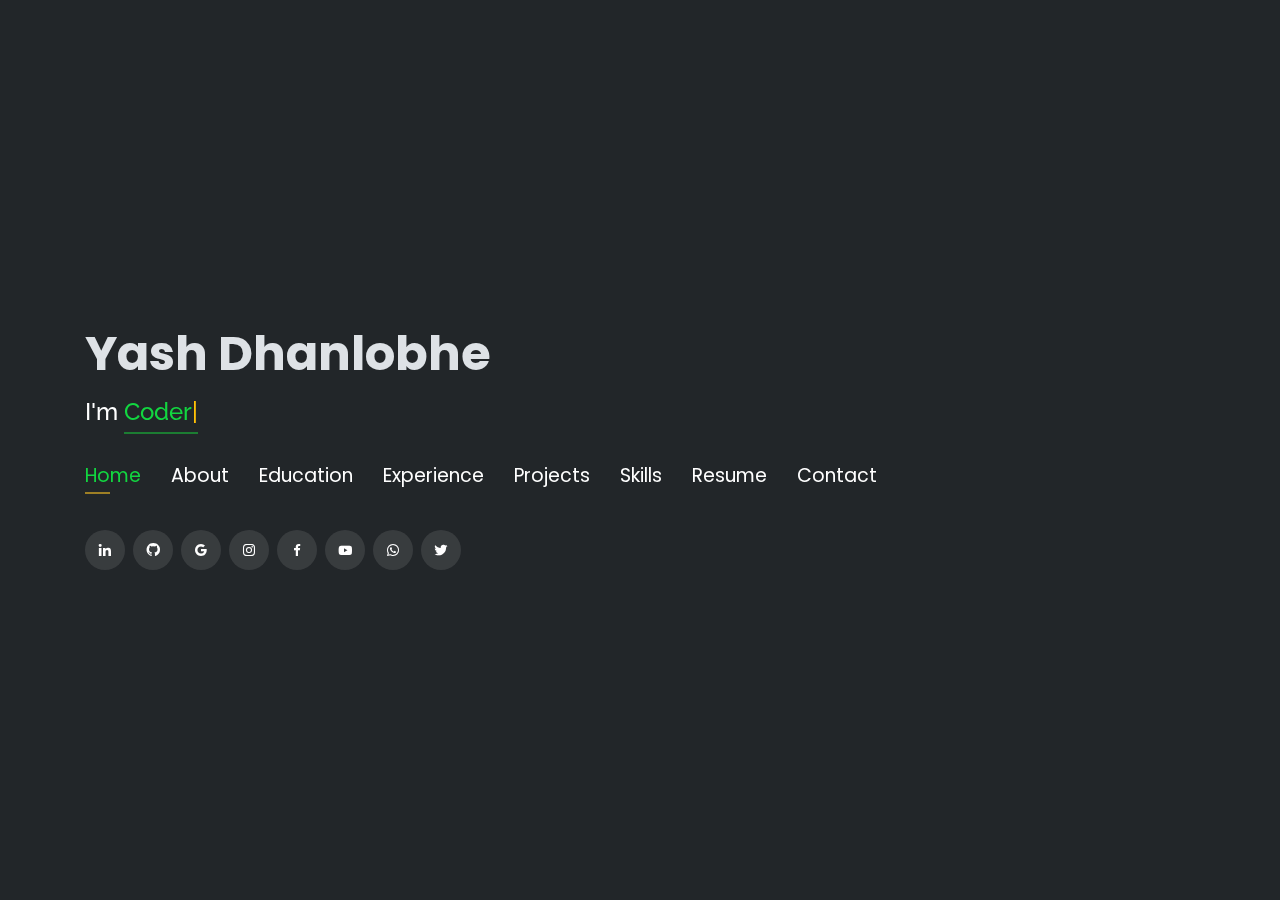
==== public/index.html @ fb6085e0 "added new resume link" ====
<!DOCTYPE html>
<html lang="en">

<head>
  <!-- Google Tag Manager -->
  <script>(function(w,d,s,l,i){w[l]=w[l]||[];w[l].push({'gtm.start':
  new Date().getTime(),event:'gtm.js'});var f=d.getElementsByTagName(s)[0],
  j=d.createElement(s),dl=l!='dataLayer'?'&l='+l:'';j.async=true;j.src=
  'https://www.googletagmanager.com/gtm.js?id='+i+dl;f.parentNode.insertBefore(j,f);
  })(window,document,'script','dataLayer','GTM-5BB8W2X');</script>
  <!-- End Google Tag Manager -->
  <link rel="icon" type="image/png" href="favicon.png"/>
  <meta charset="utf-8">
  <meta content="width=device-width, initial-scale=1.0" name="viewport">

  <title>Yash Dhanlobhe</title>
  <meta content="" name="descriptison">
  <meta content="yashdhanlobhe yash dhanlobhe flutter developer android developer android web developement" name="keywords">

  <!-- Google Fonts -->
  <link href="https://fonts.googleapis.com/css?family=Open+Sans:300,300i,400,400i,600,600i,700,700i|Raleway:300,300i,400,400i,500,500i,600,600i,700,700i|Poppins:300,300i,400,400i,500,500i,600,600i,700,700i" rel="stylesheet">

  <!-- Vendor CSS Files -->
  <link href="assets/vendor/bootstrap/css/bootstrap.min.css" rel="stylesheet">
  <link href="assets/vendor/icofont/icofont.min.css" rel="stylesheet">
  <link href="assets/vendor/remixicon/remixicon.css" rel="stylesheet">
  <link href="assets/vendor/owl.carousel/assets/owl.carousel.min.css" rel="stylesheet">
  <link href="assets/vendor/boxicons/css/boxicons.min.css" rel="stylesheet">
  <link href="assets/vendor/venobox/venobox.css" rel="stylesheet">

  <!-- Template Main CSS File -->
  <link href="assets/css/style.css" rel="stylesheet">


  <!-- Global site tag (gtag.js) - Google Analytics -->
  <script async src="https://www.googletagmanager.com/gtag/js?id=UA-169007209-3"></script>
  <script>
    window.dataLayer = window.dataLayer || [];
    function gtag(){dataLayer.push(arguments);}
    gtag('js', new Date());

    gtag('config', 'UA-169007209-3');
  </script>

</head>

<body>
  <header id="header" class="header-tops">

    <div class="container">

      <h1><a href="index.html">Yash  Dhanlobhe</a></h1>
      <h2 style="color:#fff">I'm <span class="typing" style="color:#12D640"></span></h2>
      <nav class="nav-menu d-none d-lg-block">
        <ul>
          <li class="active"><a href="#header"> <span>Home</span></a></li>
          <li><a href="#about"><span>About</span></a></li>
          <li><a href="#education"> <span>Education</span></a></li>
          <li><a href="#experience"> <span>Experience</span></a></li>
<!--           <li><a href="#projects"> <span>Projects</span></a></li>
 -->          <li><a href="#portfolio"> <span>Projects</span></a></li>
          <li><a href="#skills"> <span>Skills</span></a></li>
          <li><a href="https://www.yashdhanlobhe.website/resume" target="_blank"> <span>Resume</span></a></li>
          <!-- <li><a href="#links"> <span>Resume & Links</span></a></li> -->
          <li><a href="#contacts"> <span>Contact</span></a></li>

        </ul>
      </nav><!-- .nav-menu -->

      <div class="social-links">
        <div class="linkedin"><a href="https://www.linkedin.com/in/yashdhanlobhe/" target="_blank" class="linkedin"><i class="bx bxl-linkedin"></i></a></div>
        <div class="github"><a href="https://github.com/billion-yash" target="_blank" class="github"><i class="bx bxl-github"></i></a></div>
        <div class="mail"><a href="mailto:ydhanlobhe1930@gmail.com" target="_blank" class="mail"><i class="bx bxl-google"></i></a></div>
        <div class="instagram"><a href="https://www.instagram.com/its__yassh/" target="_blank" class="instagram"><i class="bx bxl-instagram"></i></a></div>
        <div class="facebook"><a href="https://www.facebook.com/yash.dhanlobhe.96/" target="_blank" class="facebook"><i class="bx bxl-facebook"></i></a></div>
        <div class="youtube"><a href="https://www.youtube.com/channel/UCmU-70xWRx32DZtZ6pkHKYQ" target="_blank" class="youtube"><i class="bx bxl-youtube"></i></a></div>
        <div class="whatsapp"><a href="tel:+918668611930" target="_blank" class="whatsapp"><i class="bx bxl-whatsapp"></i></a></div>
        <div class="twitter"><a href="https://twitter.com/dhanlobhe_yash" target="_blank" class="twitter"><i class="bx bxl-twitter"></i></a></div>
      </div>

    </div>
  </header><!-- End Header -->

  <!-- ======= About Section ======= -->
  <section id="about" class="about">

    <!-- ======= About Me ======= -->
    <div class="about-me container">

      <div class="section-title">
        <h2>About</h2>
      </div>

      <div class="row">
        <div class="col-lg-4" data-aos="fade-right">
          <img src="assets/img/me.jpg" class="img-fluid" alt="">
        </div>
        <div class="col-lg-8 pt-4 pt-lg-0 content" data-aos="fade-left">
          <p>I am Yash A. Dhanlobhe. Currently pursuing Information Technology B.Tech degree in Karad, India.
             My passion is improving user experience & developing apps which users will enjoy interacting with.
              I know how to get a Job done and what it takes. I have gained experience in Android & Flutter App
               development. Please feel free to contact. Cheers !!!</p>
          <div class="row">
            <div class="col-lg-6">
              <ul>
                <li><i class="icofont-rounded-right"></i> <strong>Birthday:</strong>  30 Sep 2001</li>
                <li><i class="icofont-rounded-right"></i> <strong>Phone:</strong> +91 8668611930</li>
              </ul>
            </div>
            <div class="col-lg-6">
              <ul>
                <li><i class="icofont-rounded-right"></i> <strong>City:</strong> Kolhapur, India</li>
                <li><i class="icofont-rounded-right"></i> <strong>Email:</strong> ydhanlobhe1930@gmail.com</li>
              </ul>
            </div>
          </div>
        </div>
      </div>

    </div><!-- End About Me -->

    <!-- ======= Interests ======= -->
    <div class="interests container">

      <div class="section-title">
        <h2>Interests</h2>
      </div>

      <div class="row">
        <div class="col-lg-3 col-md-4">
          <div class="icon-box">
            <i class="ri-global-line" style="color: #ffbb2c;"></i>
            <h3>Software Development</h3>
          </div>
        </div>
        <div class="col-lg-3 col-md-4 mt-4 mt-md-0">
          <div class="icon-box">
            <i class="ri-database-2-line" style="color: #5578ff;"></i>
            <h3>App Development</h3>
          </div>
        </div>
        <div class="col-lg-3 col-md-4 mt-4 mt-md-0">
          <div class="icon-box">
            <i class="ri-camera-3-line" style="color: #e80368;"></i>
            <h3>Entrepreneurship</h3>
          </div>
        </div>
        <div class="col-lg-3 col-md-4 mt-4 mt-lg-0">
          <div class="icon-box">
            <i class="ri-english-input" style="color: #1c7d32;"></i>
            <h3>UI/UX</h3>
          </div>
        </div>
        <!-- <div class="col-lg-3 col-md-4 mt-4">
          <div class="icon-box">
            <i class="ri-code-s-slash-fill" style="color: #28a745;"></i>
            <h3>Competitive Programming</h3>
          </div>
        </div> -->
        <div class="col-lg-3 col-md-4 mt-4">
          <div class="icon-box">
            <i class="ri-bar-chart-box-line" style="color: #f1081f;"></i>
            <h3>Competitive Programming</h3>
          </div>
        </div>
        <div class="col-lg-3 col-md-4 mt-4">
          <div class="icon-box">
            <i class="ri-file-list-3-line" style="color: #47aeff;"></i>
            <h3>Algorithms</h3>
          </div>
        </div>
        <!-- <div class="col-lg-3 col-md-4 mt-4">
          <div class="icon-box">
            <i class="ri-image-line" style="color: #ffc107;"></i>
            <h3></h3>
          </div>
        </div> -->
      </div>

    </div><!-- End Interests -->
  </section><!-- End About Section -->



  <!-- ======= Education Section ======= -->
  <section id="education" class="services">
    <div class="container">
      <div class="section-title">
        <h2>Education</h2>
      </div>
      <div class="row">
        <div class="col-lg-12" data-aos="fade-up" style="display: inline-block;">


            <div class="col-md-4 mt-4 mt-md-0 icon-box" data-aos="fade-up" data-aos-delay="100" style="padding:0px 0px;padding-bottom: 5px;display: inline-block;">
              <img src="assets/img/education/gcek.png " class="img-fluid" alt="">
              <!-- <h4 style="text-align:left;"><a href="https://www.asu.edu/" target="_blank" style="color:#12d640">Arizona State University</a><br> </h4> -->
              <p style="text-align:left;color:#fff;padding: 5px 10px;"><em>B.Tech. in Information Technology</em></p>
              <h5 style="text-align:left;padding: 0px 10px;">Sep 2019 - Present</h5>
              <h6 style="text-align:left;color:#fff;padding: 0px 10px;">Relevant Coursework</h6>
              <ul style="text-align:left;color:#fff;">
                <li>Database Management Systems</li>
                <li>Operating Systems</li>
                <li>Algorithms &amp; Other CS skills</li>
              </ul>
            </div>
            <div class="col-md-4 mt-4 mt-md-0 icon-box" data-aos="fade-up" data-aos-delay="100" style="padding:0px 0px;padding-bottom: 5px;display: inline-block;">
              <img src="assets/img/education/sgi.png" class="img-fluid" alt="">
              <!-- <h4 style="text-align:left;"><a href="https://ahduni.edu.in/" target="_blank" style="color:#12d640">Ahmedabad University</a><br> </h4> -->
              <p style="text-align:left;color:#fff;padding: 5px 10px;"><em>Highschool</em></p>
              <h5 style="text-align:left;padding: 0px 10px;">May 2017 - May 2019</h5>
              <h6 style="text-align:left;color:#fff;padding: 0px 10px;">Relevant Coursework</h6>
              <ul style="text-align:left;color:#fff;">
                <!-- <li>Data Structures &amp; Algorithms</li> -->
                <li>11-12 th Highschool</li>
                <!-- <li>Operating Systems</li> -->
                <li>MHT-CET 96.5 persentile</li>
                <li>JEE 95.5 persentile</li>
                <!-- <li>Computer Vision</li> -->
              </ul>
            </div>
          </div>
        </div>
      </div>


    <div class="portfolio">
    <div class="container">
      <div class="section-title">
        <h2>Online Certification</h2>
      </div>

      <div class="row portfolio-container" style="position: relative; height: 437.75px;">

         <div class="col-lg-4 col-md-6 portfolio-item filter-app" style="position: absolute; left: 0px; top: 0px;">
          <div class="portfolio-wrap">
            <img src="assets/img/certification/michegan.png" class="img-fluid" alt="">
            <div class="portfolio-info">
              <h4>Interactivity with JavaScript</h4>
              <div class="portfolio-links">
                <a href="https://www.coursera.org/account/accomplishments/verify/JABVDC4MB6EC" target="_blank" title="Certificate"><i class="bx bx-link"></i></a>
              </div>
            </div>
           </div>
          </div>

        <div class="col-lg-4 col-md-6 portfolio-item filter-app" style="position: absolute; left: 370px; top: 0px;">
          <div class="portfolio-wrap">
            <img src="assets/img/certification/michegan.png" class="img-fluid" alt="">
            <div class="portfolio-info">
              <h4>Using Python to Access Web Data</h4>
              <div class="portfolio-links">
                <a href="https://www.coursera.org/account/accomplishments/verify/XMPFMTBZGD9N" target="_blank"><i class="bx bx-link"></i></a>
              </div>
            </div>
          </div>
        </div>

        <div class="col-lg-4 col-md-6 portfolio-item filter-app" style="position: absolute; left: 740px; top: 0px;">
          <div class="portfolio-wrap">
            <img src="assets/img/certification/michegan.png" class="img-fluid" alt="">
            <div class="portfolio-info">
              <h4>Introduction to HTML5</h4>
              <div class="portfolio-links">
                <a href="https://www.coursera.org/account/accomplishments/verify/N5EGPM2UKYYE" target="_blank" title="Certificate"><i class="bx bx-link"></i></a>
              </div>
            </div>
          </div>
        </div>

        <div class="col-lg-4 col-md-6 portfolio-item filter-project" style="position: absolute; left: 0px; top: 218.875px;">
          <div class="portfolio-wrap">
            <img src="assets/img/certification/michegan.png" class="img-fluid" alt="">
            <div class="portfolio-info">
              <h4>Introduction to CSS3</h4>
              <div class="portfolio-links">
                <a href="https://www.coursera.org/account/accomplishments/verify/URKZR76GKK9E" target="_blank" title="Certificate"><i class="bx bx-link"></i></a>
              </div>
            </div>
          </div>
        </div>

        <div class="col-lg-4 col-md-6 portfolio-item filter-project" style="position: absolute; left: 370px; top: 218.875px;">
          <div class="portfolio-wrap">
            <img src="assets/img/certification/michegan.png" class="img-fluid" alt="">
            <div class="portfolio-info">
              <h4>Python Data Structures</h4>
              <div class="portfolio-links">
                <a href="https://www.coursera.org/account/accomplishments/verify/36S5574J937L" target="_blank" title="Certificate"><i class="bx bx-link"></i></a>
              </div>
            </div>
          </div>
        </div>


        <div class="col-lg-4 col-md-6 portfolio-item filter-project" style="position: absolute; left: 740px; top: 218.875px;">
          <div class="portfolio-wrap">
            <img src="assets/img/certification/michegan.png" class="img-fluid" alt="">
            <div class="portfolio-info">
              <h4>Programming for Everybody (Getting Started with Python)</h4>
              <div class="portfolio-links">
                <a href="https://www.coursera.org/account/accomplishments/verify/BA7GFH8LJAYV" target="_blank"><i class="bx bx-link"></i></a>
              </div>
            </div>
          </div>
        </div>

        <div class="col-lg-4 col-md-6 portfolio-item filter-project" style="position: absolute; left: 740px; top: 218.875px;">
          <div class="portfolio-wrap">
            <img src="assets/img/certification/dl.png" class="img-fluid" alt="">
            <div class="portfolio-info">
              <h4>AI For Everyone</h4>
              <div class="portfolio-links">
                <a href="https://www.coursera.org/account/accomplishments/verify/R6JXXASWNTXJ" target="_blank"><i class="bx bx-link"></i></a>
              </div>
            </div>
          </div>
        </div>

        <div class="col-lg-4 col-md-6 portfolio-item filter-project" style="position: absolute; left: 740px; top: 218.875px;">
          <div class="portfolio-wrap">
            <img src="assets/img/certification/google.png" class="img-fluid" alt="">
            <div class="portfolio-info">
              <h4>Operating Systems and You: Becoming a Power User</h4>
              <div class="portfolio-links">
                <a href="https://www.coursera.org/account/accomplishments/verify/Z4KQC7QBESAQ" target="_blank"><i class="bx bx-link"></i></a>
              </div>
            </div>
          </div>
        </div>

        <div class="col-lg-4 col-md-6 portfolio-item filter-project" style="position: absolute; left: 740px; top: 218.875px;">
          <div class="portfolio-wrap">
            <img src="assets/img/certification/google.png" class="img-fluid" alt="">
            <div class="portfolio-info">
              <h4>Technical Support Fundamentals</h4>
              <div class="portfolio-links">
                <a href="https://www.coursera.org/account/accomplishments/verify/HE6VZQT8C4AU" target="_blank"><i class="bx bx-link"></i></a>
              </div>
            </div>
          </div>
        </div>
      </div>
    </div>
    </div>

  </section>
  <!-- End Education Section -->



  <!-- Start Experience Section -->

  <section id="experience" class="services">
    <div class="container">
      <div class="section-title">
        <h2>Experience</h2>
      </div>
      <div class="row">
          <div class="col-lg-12" data-aos="fade-up">
              <div class="col-md-12 mt-4 mt-md-0 icon-box" data-aos="fade-up" data-aos-delay="100">
                <h4 style="text-align:left;">A2D Web Flutter Internship<br> </h4>
                <h5 style="text-align:left;">May 2021 - June 2021</h5>
                <p style="text-align:left;color:#fff"><em>Work From Home </em></p>
                <ul style="text-align:left;">
                  <li>Responsible for the design, development, and testing of Flutter App.</li>
                </ul>
              </div>
              <!-- <div class="col-md-12 mt-4 mt-md-0 icon-box" data-aos="fade-up" data-aos-delay="100">
                <h4 style="text-align:left;"><a href="https://www.meditab.com/" target="_blank" style="color:#12d640">Meditab Software Pvt. Ltd.</a><br> </h4>
                <h5 style="text-align:left;">May 2018 - June 2018</h5>
                <p style="text-align:left;color:#fff"><em>AI Developer, Ahmedabad, India </em></p>
                <ul style="text-align:left;">
                  <li>Developed and implemented algorithm for detection and classification problem using deep learning algorithms.</li>
                  <li>Designed pipeline of the whole project to get it incorporated in the product of the company. Created visualization tool for the project which gives the detailed outcome of error analysis.</li>
                  <li>Implemented multiprocessing pipeline between different modules which efficiently reduced the memory consumption and improved processing speed.</li>
                </ul>
              </div> -->
              <!-- <div class="col-md-12 mt-4 mt-md-0 icon-box" data-aos="fade-up" data-aos-delay="100">
                <h4 style="text-align:left;"><a href="https://www.sac.gov.in/Vyom/index.jsp" target="_blank" style="color:#12d640">Space Application Centre, ISRO</a><br> </h4>
                <h5 style="text-align:left;">Jan 2018 - May 2018</h5>
                <p style="text-align:left;color:#fff"><em>Research Intern, Ahmedabad, India</em></p>
                <ul style="text-align:left;">
                  <li>Worked on the noise removal from satellite image using image processing and computer vision techniques.</li>
                  <li>Implemented architecture for detecting objects in high resolution satellite image using deep learning algorithms.</li>
                </ul>
            </div> -->
          </div>
        </div>
    </div>
  </section>

  <!-- End Experience Section -->



  <!-- Start Project Section -->
  <section id="portfolio" class="portfolio">
    <div class="container">

      <div class="section-title">
        <h2>Projects</h2>
      </div>

      <!-- <div class="row">
        <div class="col-lg-12 d-flex justify-content-center">
          <ul id="portfolio-flters">
            <li data-filter="*" class="filter-active">All</li>
            <li data-filter=".filter-app">Web-App</li>
            <li data-filter=".filter-project">Project</li>
          </ul>
        </div>
      </div> -->

      <!-- <div class="row portfolio-container">

        <div class="col-lg-4 col-md-6 portfolio-item filter-app">
          <center><h4>Music Streaming Website</h4></center>
          <div class="portfolio-wrap">
            <img src="assets/img/project/musicplayer.jpg" class="img-fluid" alt="">
            <div class="portfolio-info">
              
              <div class="portfolio-links">
                <a href="projects/musicplayer.html" data-gall="portfolioDetailsGallery" data-vbtype="iframe" class="venobox" title="Project Details"><i class="bx bx-info-circle"></i></a>
              </div>
            </div>
          </div>
        </div>

        <div class="col-lg-4 col-md-6 portfolio-item filter-app">
          <center><h4>Movie Recommender</h4></center>
          <div class="portfolio-wrap">
            <img src="assets/img/project/recommender.jpg" class="img-fluid" alt="">
            <div class="portfolio-info">
              
              <div class="portfolio-links">
                <a href="projects/recommender.html" data-gall="portfolioDetailsGallery" data-vbtype="iframe" class="venobox" title="Project Details"><i class="bx bx-info-circle"></i></a>
              </div>
            </div>
          </div>
        </div>

        <div class="col-lg-4 col-md-6 portfolio-item filter-app">
          <center><h4>To-Do App</h4></center>
          <div class="portfolio-wrap">
            <img src="assets/img/project/todo.jpg" class="img-fluid" alt="">
            <div class="portfolio-info">
              <div class="portfolio-links">
                <a href="projects/todo.html" data-gall="portfolioDetailsGallery" data-vbtype="iframe" class="venobox" title="Project Details"><i class="bx bx-info-circle"></i></a>
              </div>
            </div>
          </div>
        </div>

        <div class="col-lg-4 col-md-6 portfolio-item filter-app">
          <br>
          <center><h4>ML-DL Web-App</h4></center>
          <div class="portfolio-wrap">
            <img src="assets/img/project/ml.jpg" class="img-fluid" alt="">
            <div class="portfolio-info">
              <div class="portfolio-links">
                <a href="projects/ml.html" data-gall="portfolioDetailsGallery" data-vbtype="iframe" class="venobox" title="Project Details"><i class="bx bx-info-circle"></i></a>
              </div>
            </div>
          </div>
        </div>

        <div class="col-lg-4 col-md-6 portfolio-item filter-app">
          <br>
          <center><h4>Tech Blog</h4></center>
          <div class="portfolio-wrap">
            <img src="assets/img/project/blog.jpg" class="img-fluid" alt="">
            <div class="portfolio-info">
              <div class="portfolio-links">
                <a href="projects/blog.html" data-gall="portfolioDetailsGallery" data-vbtype="iframe" class="venobox" title="Project Details"><i class="bx bx-info-circle"></i></a>
              </div>
            </div>
          </div>
        </div>

        <div class="col-lg-4 col-md-6 portfolio-item filter-project">
          <br>
          <center><h4>Video Description Generator</h4></center>
          <div class="portfolio-wrap">
            <img src="assets/img/project/vdg.jpg" class="img-fluid" alt="">
            <div class="portfolio-info">
              <div class="portfolio-links">
                <a href="projects/vdg.html" data-gall="portfolioDetailsGallery" data-vbtype="iframe" class="venobox" title="Project Details"><i class="bx bx-info-circle"></i></a>
              </div>
            </div>
          </div>
        </div>

        <div class="col-lg-4 col-md-6 portfolio-item filter-project">
          <br>
          <center><h4>Resume Section Classifier</h4></center>
          <div class="portfolio-wrap">
            <img src="assets/img/project/resume.jpg" class="img-fluid" alt="">
            <div class="portfolio-info">
              <h4>Resume Section Classifier</h4>
              <div class="portfolio-links">
                <a href="projects/resume.html" data-gall="portfolioDetailsGallery" data-vbtype="iframe" class="venobox" title="Project Details"><i class="bx bx-info-circle"></i></a>
              </div>
            </div>
          </div>
        </div>
-->
        <!-- <div class="col-lg-4 col-md-6 portfolio-item filter-project">
          <br>
          <center><h4>Image Generator</h4></center>
          <div class="portfolio-wrap">
            <img src="assets/img/project/gan.jpg" class="img-fluid" alt="">
            <div class="portfolio-info">
              <div class="portfolio-links">
                <a href="projects/gan.html" data-gall="portfolioDetailsGallery" data-vbtype="iframe" class="venobox" title="Project Details"><i class="bx bx-info-circle"></i></a>
              </div>
            </div>
          </div>
        </div> 
        <div class="row portfolio-container"> -->
          <div class="row portfolio-container">
          <div class="col-lg-4 col-md-6 portfolio-item filter-app">
            <div class="portfolio-wrap">
              <img src="assets/img/project/capture.png" class="img-fluid" alt="">
              <div class="portfolio-info">
                <h4>Capture Native Android Application..
                </h4>
                <div class="portfolio-links">
                  <a href="https://github.com/billion-yash/Capture" target="_blank"><i class="bx bx-info-circle"></i></a>
                </div>
              </div>
            </div>
          </div>

          <div class="col-lg-4 col-md-6 portfolio-item filter-app">
            <div class="portfolio-wrap">
              <img src="assets/img/project/musicplayer.jpg" class="img-fluid" alt="">
              <div class="portfolio-info">
                <h4>Music Player Native Android Application</h4>
                <div class="portfolio-links">
                  <a href="https://github.com/billion-yash/MusicPlayer" target="_blank"><i class="bx bx-info-circle"></i></a>
                </div>
              </div>
            </div>
          </div>


          <div class="col-lg-4 col-md-6 portfolio-item filter-app">
            <div class="portfolio-wrap">
              <img src="assets/img/project/money.png" class="img-fluid" alt="">
              <div class="portfolio-info">
                <h4>Money Flutter Application</h4>
                <div class="portfolio-links">
                  <a href="https://github.com/billion-yash/money" target="_blank"><i class="bx bx-info-circle"></i></a>
                </div>
              </div>
            </div>
          </div>

        </div>
        </div>
    </div>
  </section>

  <!-- End Project Section -->



  <!-- Start Skills Section -->

  <section id="skills" class="services">
    <div class="container">
      <div class="section-title">
        <h2>Skills</h2>
      </div>
      <div class="row">
        <div class="col-lg-12" data-aos="fade-up">
          <div class="col-md-12 mt-4 mt-md-0 icon-box" data-aos="fade-up" data-aos-delay="100" style="background:#fff">
            <h4 style="text-align:left;color:#09203a">Languages and Databases</h4>
                <p style="text-align:left;">
                  <img src="https://image.flaticon.com/icons/png/512/74/74897.png" alt="vectorlogo.zone" height="70" width="70">
                  <img src="https://www.vectorlogo.zone/logos/dartlang/dartlang-ar21.svg" alt="vectorlogo.zone" height="70" width="130">
                  <img src="https://www.vectorlogo.zone/logos/python/python-horizontal.svg" alt="vectorlogo.zone" height="50" width="150">
                  <img src="https://www.vectorlogo.zone/logos/java/java-horizontal.svg" alt="vectorlogo.zone" height="50" width="120">
                  <img src="https://www.vectorlogo.zone/logos/w3_html5/w3_html5-ar21.svg" alt="vectorlogo.zone">
                  <img src="https://upload.wikimedia.org/wikipedia/commons/d/d5/CSS3_logo_and_wordmark.svg" alt="upload.wikimedia.org" height="60" width="90">
                  <img src="https://www.vectorlogo.zone/logos/mysql/mysql-horizontal.svg" alt="vectorlogo.zone" height="70" width="130">
                  <img src="https://www.vectorlogo.zone/logos/firebase/firebase-ar21.svg" alt="vectorlogo.zone" height="70" width="130">
                </p>
            </div>
            <div class="col-md-12 mt-4 mt-md-0 icon-box" data-aos="lefade-up" data-aos-delay="100" style="background:#fff">
              <h4 style="text-align:left;color:#09203a">Frameworks</h4>
                <p style="text-align:left;">
                  <img src="https://www.vectorlogo.zone/logos/android/android-ar21.svg" alt="upload.wikimedia.org" width="130" height="70">
                  <img src="https://www.vectorlogo.zone/logos/flutterio/flutterio-ar21.svg" alt="upload.wikimedia.org" width="130" height="70">

              </p>
          </div>
          <div class="col-md-12 mt-4 mt-md-0 icon-box" data-aos="lefade-up" data-aos-delay="100" style="background:#fff">
              <h4 style="text-align:left;color:#09203a">Tools</h4>
                <p style="text-align:left;">
                  <img src="https://www.vectorlogo.zone/logos/git-scm/git-scm-ar21.svg" alt="vectorlogo.zone">
                  <img src="https://www.vectorlogo.zone/logos/adobe_illustrator/adobe_illustrator-icon.svg" alt="vectorlogo.zone">
                  <img src="https://www.vectorlogo.zone/logos/linux/linux-ar21.svg" alt="vectorlogo.zone">
                  <img src="https://www.vectorlogo.zone/logos/getpostman/getpostman-ar21.svg" alt="vectorlogo.zone">
              </p>
          </div>
        </div>
      </div>
    </div>
  </section>

  <!-- End Skills Section -->




  <!-- Start Links section -->
  <section id="links" class="services">
    <div class="container">
      <div class="section-title">
        <h2>Resume & Links</h2>
      </div>
      <div class="row">
        <div class="col-md-3 mt-4 mt-md-0 icon-box" data-aos="fade-up" data-aos-delay="100">
          <a href="https://drive.google.com/file/d/1vxfaz2TD5KfLKDvs2ZFqPfrYFnez_yLf/view?usp=sharing" target="_blank"><div class="icon"><i class="icofont-page"></i></div></a>
          <h4 class="title"><a href="https://drive.google.com/file/d/1vxfaz2TD5KfLKDvs2ZFqPfrYFnez_yLf/view?usp=sharing" target="_blank">Resume</a></h4>
          <p class="description" style="color:#fff;">The link contains downloadable resume</p>
        </div>
        <!-- <div class="col-md-3 mt-4 mt-md-0 icon-box" data-aos="fade-up">
          <a href="https://github.com/rajaprerak/LeetCode_Problems" target="_blank"><div class="icon"><i class="icofont-link"></i></div></a>
          <h4 class="title"><a href="https://github.com/rajaprerak/LeetCode_Problems" target="_blank">LeetCode Repository</a></h4>
          <p class="description" style="color:#fff;"> The github repository contains leetcode problems solution in python.</p>
        </div> -->
      </div>
    </div>
  </section> <!--End Links Section -->


  <!-- Start Contact Section -->

  <section id="contacts" class="contact">
    <div class="container">

      <div class="section-title">
        <h2>Contact</h2>
      </div>

      <div class="row mt-2">

        <div class="col-md-6 d-flex align-items-stretch">
          <div class="info-box">
            <i class="bx bx-map"></i>
            <h3>My Address</h3>
            <p>AT: Malharpeth</p>
            <p>Kolhapur</p>
            <p>Maharashtra, IN. 416205</p>
          </div>
        </div>

        <div class="col-md-6 mt-4 mt-md-0 d-flex align-items-stretch">
          <div class="info-box">
            <i class="bx bx-share-alt"></i>
            <h3>Social Profiles</h3>
            <div class="social-links">
              <div class="linkedin"><a href="https://www.linkedin.com/in/yashdhanlobhe/" target="_blank" class="linkedin"><i class="bx bxl-linkedin"></i></a></div>
              <div class="github"><a href="https://github.com/billion-yash" target="_blank" class="github"><i class="bx bxl-github"></i></a></div>
              <div class="youtube"><a href="https://www.youtube.com/channel/UCmU-70xWRx32DZtZ6pkHKYQ" target="_blank" class="youtube"><i class="bx bxl-youtube"></i></a></div>
            </div>
          </div>
        </div>

        <div class="col-md-6 mt-4 d-flex align-items-stretch">
          <div class="info-box">
            <i class="bx bx-envelope"></i>
            <h3>Email</h3>
            <p>ydhanlobhe1930@gmail.com</p>
            <p>billionyash@gmail.com</p>
          </div>
        </div>
        <div class="col-md-6 mt-4 d-flex align-items-stretch">
          <div class="info-box">
            <i class="bx bx-phone-call"></i>
            <h3>Contact</h3>
            <p>+918668611930</p>
            <p>+917517931930</p>
          </div>
        </div>
      </div>
      <!-- <div id="sfczmlqxr5caww28rswrt8849ghbekgnh3j" ></div><script type="text/javascript" src="https://counter1.stat.ovh/private/counter.js?c=zmlqxr5caww28rswrt8849ghbekgnh3j&down=async" async></script><noscript><a href="https://www.freecounterstat.com" title="free web counter"><img src="https://counter1.stat.ovh/private/freecounterstat.php?c=zmlqxr5caww28rswrt8849ghbekgnh3j" border="0" title="free web counter" alt="free web counter" style="visibility: none;"></a></noscript> -->
    </div>
  </section>

  <!-- End Contact Section -->

  <!-- Vendor JS Files -->
  <script src="assets/vendor/jquery/jquery.min.js"></script>
  <script src="assets/vendor/bootstrap/js/bootstrap.bundle.min.js"></script>
  <script src="assets/vendor/jquery.easing/jquery.easing.min.js"></script>
  <script src="assets/vendor/php-email-form/validate.js"></script>
  <script src="assets/vendor/waypoints/jquery.waypoints.min.js"></script>
  <script src="assets/vendor/counterup/counterup.min.js"></script>
  <script src="assets/vendor/owl.carousel/owl.carousel.min.js"></script>
  <script src="assets/vendor/isotope-layout/isotope.pkgd.min.js"></script>
  <script src="assets/vendor/venobox/venobox.min.js"></script>
  <script src="assets/vendor/typed.js/typed.min.js"></script>
  <script type="text/javascript">
    var typed = new Typed('.typing',{
      strings: ["Coder", "Developer", "Entrepreneur Enthusiast"],
      loop: true,
      typeSpeed: 65,
      backSpeed: 65
    });
  </script>

  <!-- Template Main JS File -->
  <script src="assets/js/main.js"></script>

</body>
<!-- The core Firebase JS SDK is always required and must be listed first -->
<script src="/__/firebase/8.7.1/firebase-app.js"></script>

<!-- TODO: Add SDKs for Firebase products that you want to use
     https://firebase.google.com/docs/web/setup#available-libraries -->
<script src="/__/firebase/8.7.1/firebase-analytics.js"></script>

<!-- Initialize Firebase -->
<script src="/__/firebase/init.js"></script>

</html>
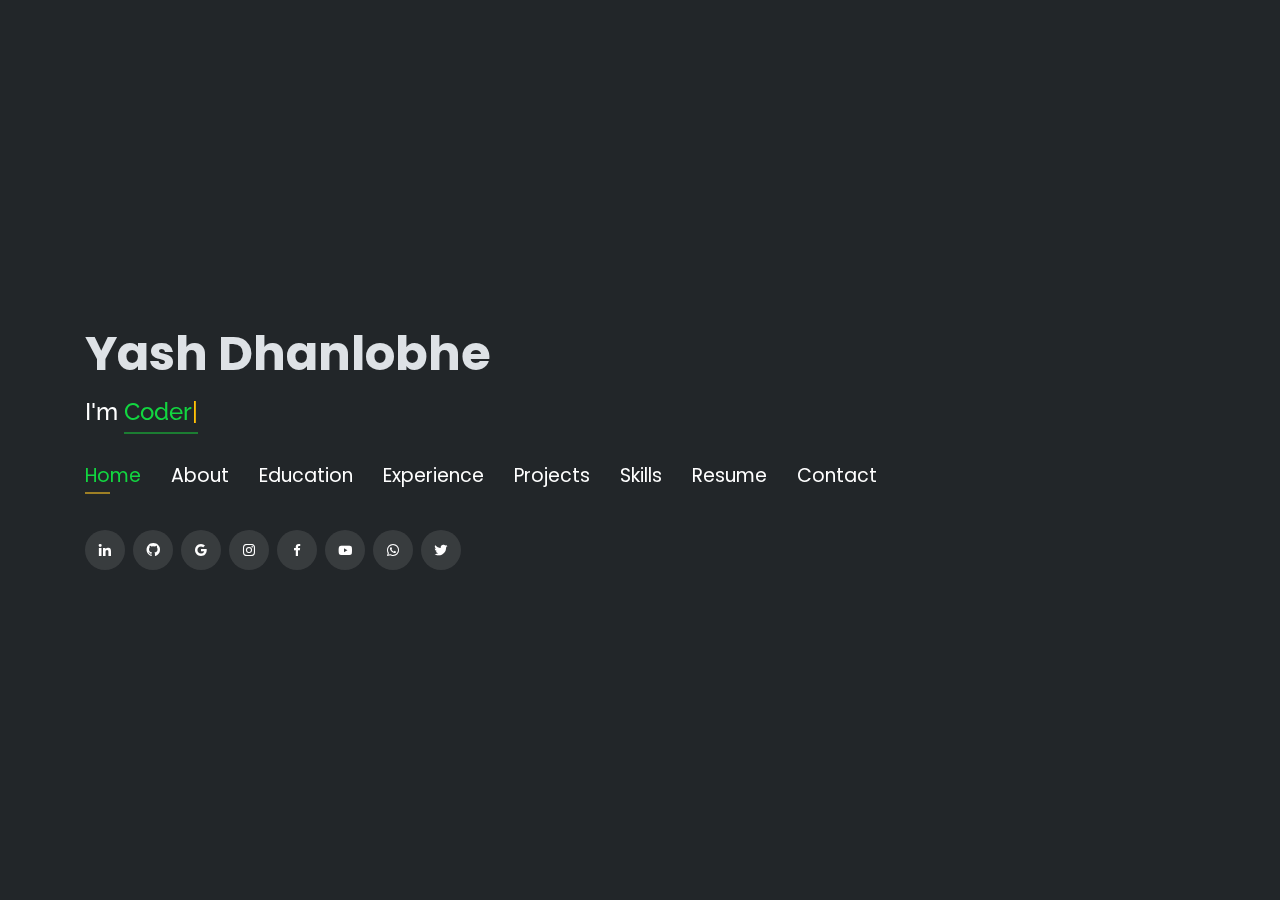
==== commit 50962e03: "added codeforces and codecheff accounts" ====
--- a/public/index.html
+++ b/public/index.html
@@ -100,20 +100,22 @@
              My passion is improving user experience & developing apps which users will enjoy interacting with.
               I know how to get a Job done and what it takes. I have gained experience in Android & Flutter App
                development. Please feel free to contact. Cheers !!!</p>
-          <div class="row">
-            <div class="col-lg-6">
-              <ul>
-                <li><i class="icofont-rounded-right"></i> <strong>Birthday:</strong>  30 Sep 2001</li>
-                <li><i class="icofont-rounded-right"></i> <strong>Phone:</strong> +91 8668611930</li>
-              </ul>
-            </div>
-            <div class="col-lg-6">
-              <ul>
-                <li><i class="icofont-rounded-right"></i> <strong>City:</strong> Kolhapur, India</li>
-                <li><i class="icofont-rounded-right"></i> <strong>Email:</strong> ydhanlobhe1930@gmail.com</li>
-              </ul>
-            </div>
-          </div>
+               <div class="row">
+                <div class="col-lg-6">
+                  <ul>
+                    <li><i class="icofont-rounded-right"></i> <strong>Birthday:</strong>  30 Sep 2001</li>
+                    <li><i class="icofont-rounded-right"></i> <strong>Phone:</strong> +91 8668611930</li>
+                    <li><a href="https://codeforces.com/profile/billion_yash" target="_blank"><img src="https://codeforces.org/s/46195/images/codeforces-logo-with-telegram.png" height="50" width="200"></a></li>
+                  </ul>
+                </div>
+                <div class="col-lg-6">
+                  <ul>
+                    <li><i class="icofont-rounded-right"></i> <strong>City:</strong> Kolhapur, India</li>
+                    <li><i class="icofont-rounded-right"></i> <strong>Email:</strong> ydhanlobhe1930@gmail.com</li>
+                    <li><a href="https://www.codechef.com/users/yash_dhanlobhe" target="_blank"><img src="https://cdn.codechef.com/sites/all/themes/abessive/cc-logo.svg"  height="65" width="250"></a></li>
+                  </ul>
+                </div>
+              </div>
         </div>
       </div>
 
